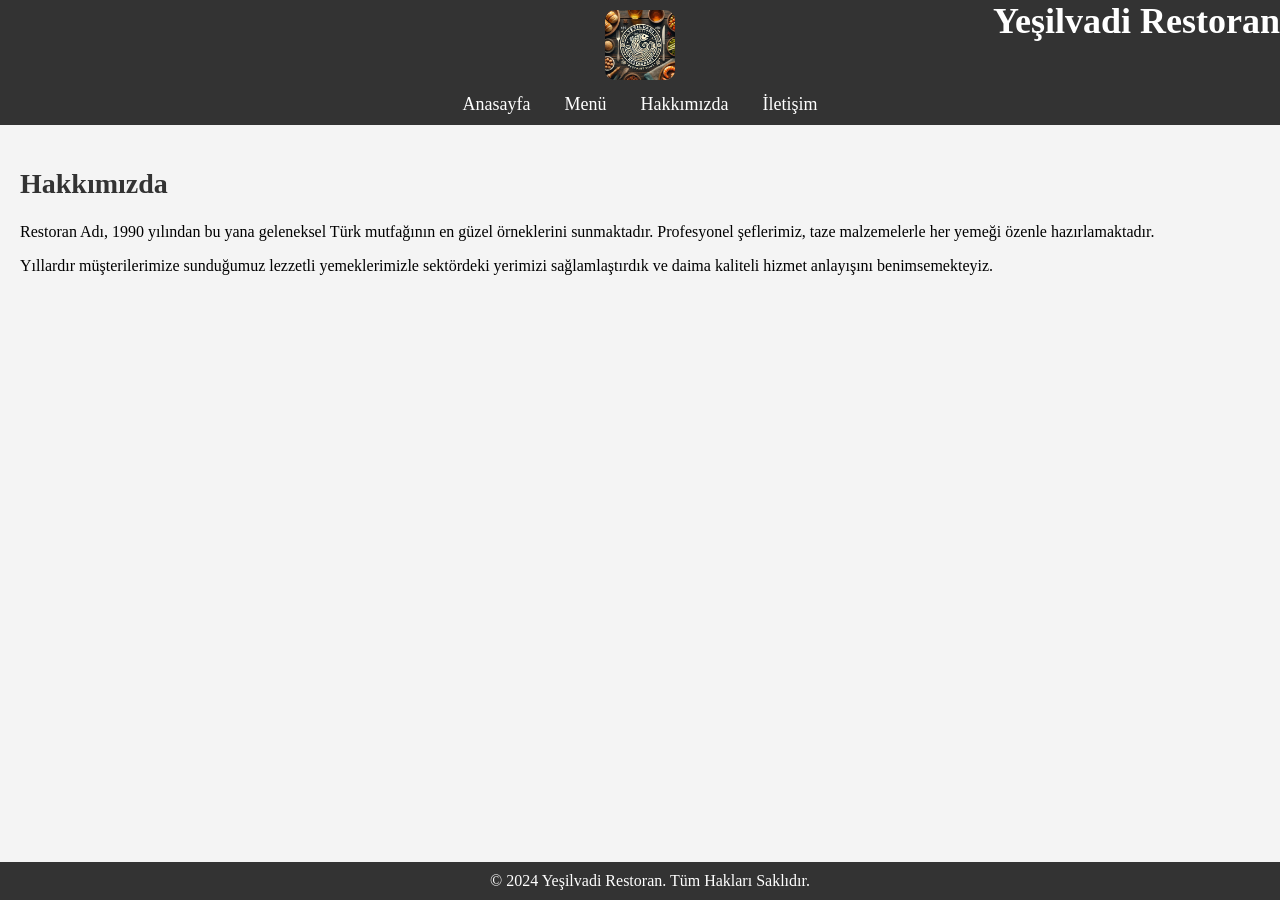
==== about.html @ 36f3fcca "Add files via upload" ====
<!DOCTYPE html>
<html lang="tr">
<head>
  <meta charset="UTF-8">
  <meta name="viewport" content="width=device-width, initial-scale=1.0">
  <title>Restoran - Hakkımızda</title>
  <link rel="stylesheet" href="styles.css">
</head>
<body>

  <header>
	<a href="index.html">
    <img src="logo.png" alt="Restoran Logo">
</a>
    <h1>Yeşilvadi Restoran</h1>
    <nav>
      <a href="index.html">Anasayfa</a>
      <a href="menu.html">Menü</a>
      <a href="about.html">Hakkımızda</a>
      <a href="contact.html">İletişim</a>
    </nav>
  </header>

  <main>
    <h2>Hakkımızda</h2>
    <p>Restoran Adı, 1990 yılından bu yana geleneksel Türk mutfağının en güzel örneklerini sunmaktadır. Profesyonel şeflerimiz, taze malzemelerle her yemeği özenle hazırlamaktadır.</p>
    <p>Yıllardır müşterilerimize sunduğumuz lezzetli yemeklerimizle sektördeki yerimizi sağlamlaştırdık ve daima kaliteli hizmet anlayışını benimsemekteyiz.</p>
  </main>

  <footer>
    &copy; 2024 Yeşilvadi Restoran. Tüm Hakları Saklıdır.
  </footer>

</body>
</html>
---- styles.css ----
/* Genel stil ayarları */
body {
  font-family: Times New Roman, sans-serif;
  margin: 0;
  padding: 0;
  background-color: #f4f4f4;
}

/* Header düzeni */
header {
  display: flex;
  justify-content: center; /* Yatayda ortalar */
  align-items: center; /* Dikeyde ortalar */
  background-color: #333;
  color: white;
  padding: 10px;
  flex-direction: column; /* Elemanları dikey olarak sıralar */
}

/* Logo ve başlık */
header img {
  height: 70px; /* Resmin yüksekliği */
  max-width: 70px; /* Resmin maksimum genişliği */
  left: 0;
}
 
	
 

/* Başlık */
header h1 {
  position: absolute; /* Mutlak konumlandırma */
  top: 0; /* Üstten sıfır mesafe */
  right: 0; /* Sağdan sıfır mesafe */
  margin: 0; /* Varsayılan margin'i sıfırlıyoruz */
  font-size: 36px; /* Yazı tipi boyutunu ayarlayabilirsiniz */
}
/* Menü düzeni */
nav {
  margin-top: 10px;
}

nav a {
  color: white;
  text-decoration: none;
  margin: 0 15px;
  font-size: 18px;
}

nav a:hover {
  text-decoration: underline;
}


footer {
  text-align: center;
  padding: 10px;
  background-color: #333;
  color: white;
  position: fixed;
  width: 100%;
  bottom: 0;
}

main {
  padding: 20px;
}

h2 {
  color: #333;
  font-size: 28px;
}

h3 {
  color: #333;
  font-size: 24px;
}

ul {
  list-style-type: none;
  padding: 0;
}

li {
  font-size: 18px;
  margin: 10px 0;
}

img {
  width: 100%;
  height: auto;
  border-radius: 10px;
}

section {
  margin-bottom: 30px;

}
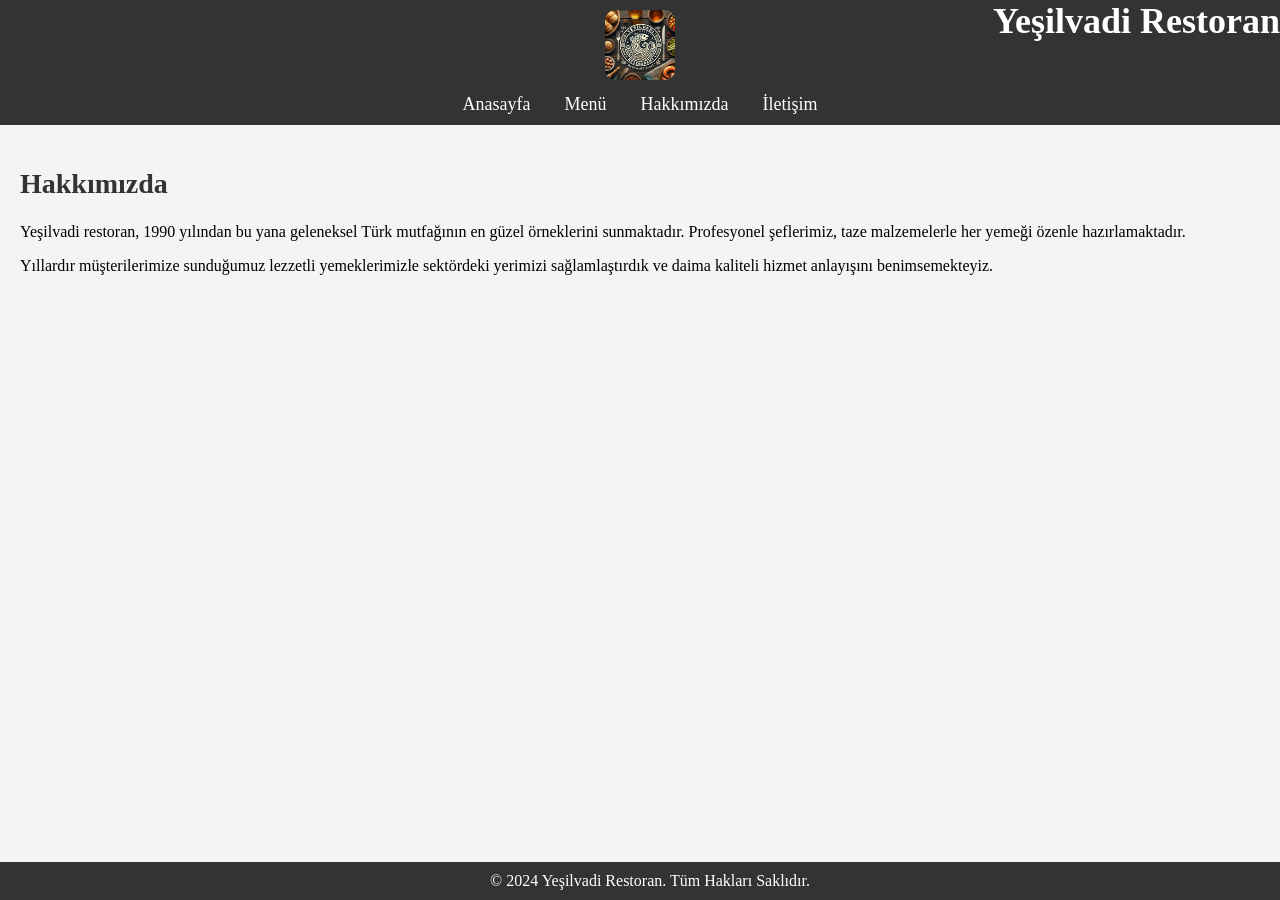
==== commit 576cd0ba: "Update about.html" ====
--- a/about.html
+++ b/about.html
@@ -23,7 +23,7 @@
 
   <main>
     <h2>Hakkımızda</h2>
-    <p>Restoran Adı, 1990 yılından bu yana geleneksel Türk mutfağının en güzel örneklerini sunmaktadır. Profesyonel şeflerimiz, taze malzemelerle her yemeği özenle hazırlamaktadır.</p>
+    <p>Yeşilvadi restoran, 1990 yılından bu yana geleneksel Türk mutfağının en güzel örneklerini sunmaktadır. Profesyonel şeflerimiz, taze malzemelerle her yemeği özenle hazırlamaktadır.</p>
     <p>Yıllardır müşterilerimize sunduğumuz lezzetli yemeklerimizle sektördeki yerimizi sağlamlaştırdık ve daima kaliteli hizmet anlayışını benimsemekteyiz.</p>
   </main>
 
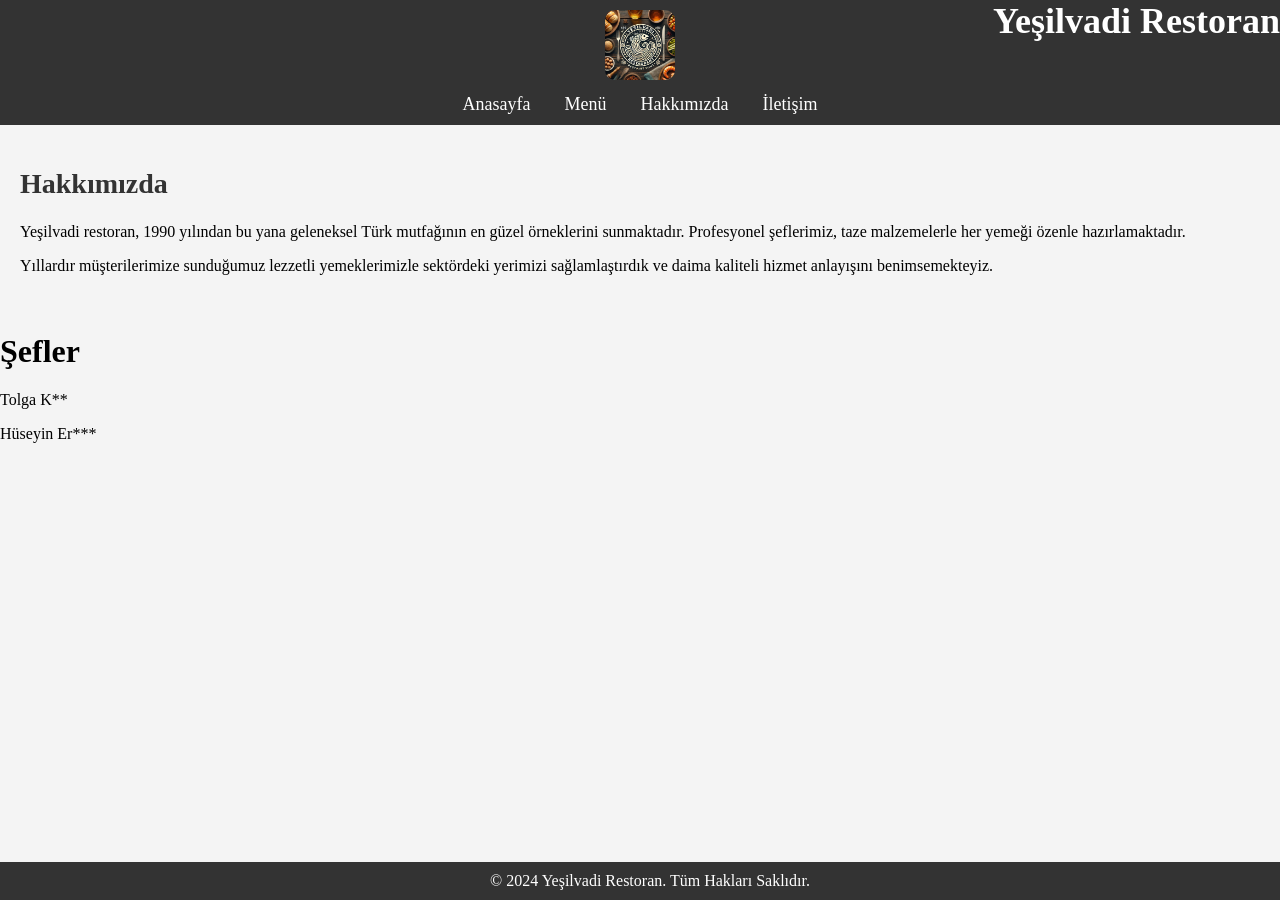
==== commit ed021247: "Update about.html" ====
--- a/about.html
+++ b/about.html
@@ -27,6 +27,10 @@
     <p>Yıllardır müşterilerimize sunduğumuz lezzetli yemeklerimizle sektördeki yerimizi sağlamlaştırdık ve daima kaliteli hizmet anlayışını benimsemekteyiz.</p>
   </main>
 
+	<h1>Şefler</h1>
+	<p>Tolga K**<p>
+	<p>Hüseyin Er***<p>
+
   <footer>
     &copy; 2024 Yeşilvadi Restoran. Tüm Hakları Saklıdır.
   </footer>
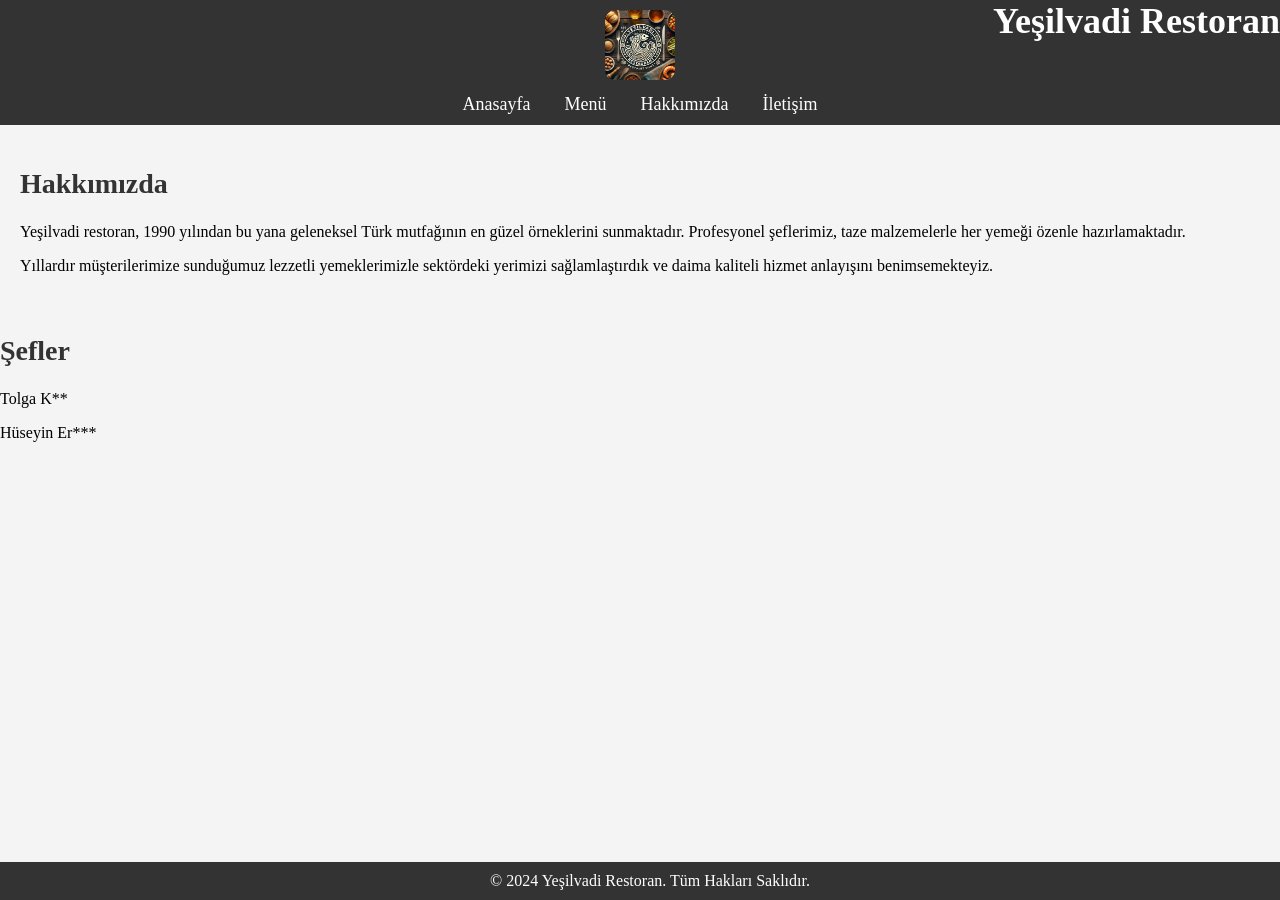
==== commit 01b18c5a: "Update about.html" ====
--- a/about.html
+++ b/about.html
@@ -27,9 +27,11 @@
     <p>Yıllardır müşterilerimize sunduğumuz lezzetli yemeklerimizle sektördeki yerimizi sağlamlaştırdık ve daima kaliteli hizmet anlayışını benimsemekteyiz.</p>
   </main>
 
-	<h1>Şefler</h1>
-	<p>Tolga K**<p>
-	<p>Hüseyin Er***<p>
+	<div class="chefs">
+    		 <h2>Şefler</h2>
+   		 <p>Tolga K**</p>
+   		 <p>Hüseyin Er***</p>
+	</div>
 
   <footer>
     &copy; 2024 Yeşilvadi Restoran. Tüm Hakları Saklıdır.
